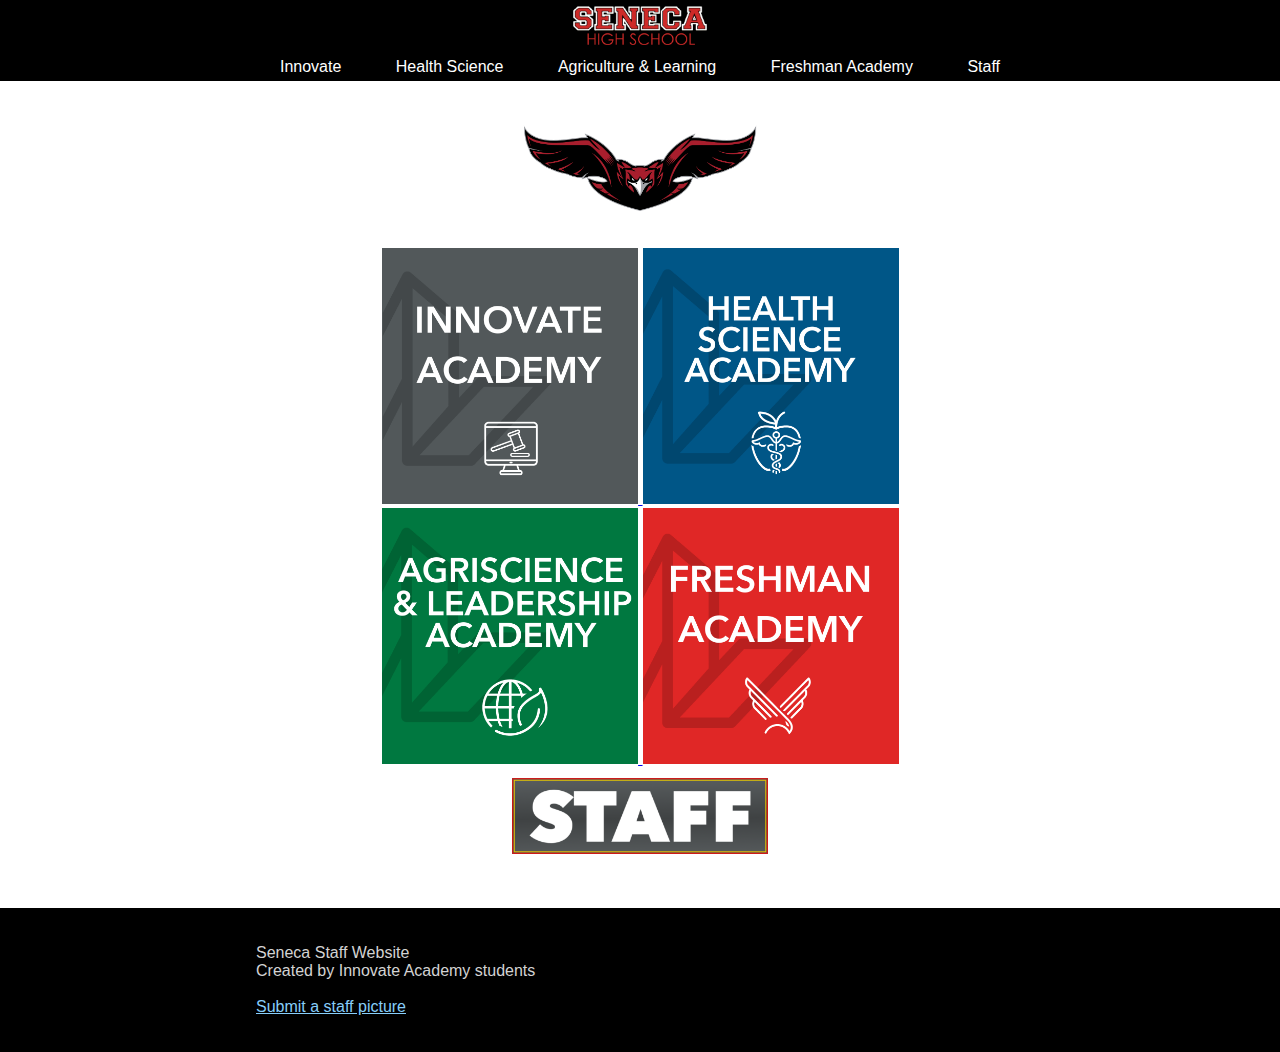
==== index.html @ 2159ea15 "Seneca Staff Directory v1.0 initial commit" ====
<!DOCTYPE html>

<html>
    <head>
        <meta charset="utf-8">
        <meta http-equiv="X-UA-Compatible" content="IE=edge">
        <title>Seneca Staff</title>
        <meta name="description" content="">
        <meta name="viewport" content="width=device-width, initial-scale=1.0">
        <link rel="stylesheet" href="./wrap.css">
        <link rel="stylesheet" href="./homepage.css">
    </head>
    <body>
        <div id="navbar">
            <a href="./index.html"><img src="./images/senecahs_logo.png"></a><br>
            <a href="./innovate.html">Innovate</a>
            <a href="./hsa.html">Health Science</a>
            <a href="./agla.html">Agriculture & Learning</a>
            <a href="./freshman.html">Freshman Academy</a>
            <a href="./faculty.html">Staff</a>
        </div>
        <!--The body-->
        
        <div id="body">
            <img src="./images/redhawk.png" style="width:20%;padding: 25px 0px 15px 0px;" class="center">
            <div id="top"> 
                <a href="./innovate.html"><img src="./images/banner-lita.png" style="padding-top: 20px; padding-left: 29.85%;"> </a>
                <a href="./hsa.html"><img src="./images/banner-hea.png"></a>
            </div>

            <div id="bottom">
                <a href="./agla.html"><img src="./images/banner-ag.png" style="padding-left: 29.85%;"> </a>
                <a href="./freshman.html"><img src="./images/banner-freshman.png"></a>
            </div>
        
            <div id="staff">
                <a href="./faculty.html"><img src="./images/staff.png" style="padding-top: 10px; padding-left: 40%;padding-bottom: 50px;"></a>
            </div>

        </div>
        <footer id="footer">
            <br><br>
            <p>Seneca Staff Website</p>
            <p>Created by Innovate Academy students</p>
            <br>
            <a target= "_blank" href="https://accounts.google.com/AccountChooser?continue=https://docs.google.com/forms/d/e/1FAIpQLSfsjX8Hq1Ig_9kpCtU4QbLoo4WRxCnxnliGxHB9_GFKF9jHMw/viewform"><p>Submit a staff picture</p></a>
            <br><br>
        </footer>
        <script src="script.js" id="script" academy=""></script>
        <noscript>Your browser does not support JavaScript</noscript>
    </body>
</html>
---- wrap.css ----
*{
    margin: 0;
    padding: 0;
    font-family: sans-serif;
}

body {
    padding-top: 100px;
}

#navbar {
    margin: 0;
    padding: 0;
    text-align: center;
    background-color: black;
    position: fixed;
    top: 0;
    width: 100%;
    padding-bottom: 5px;
    z-index: 1;
}

#navbar img {
    padding-bottom: 5px;
    width: 20%;
}

#navbar a{
    color: white;
    text-decoration: none;
    padding: 25px;
}

#navbar a:hover{
    color: rgb(201, 0, 0);
    transition: .25s;
}
#footer {
    color: lightgray;
    background-color: black;
    padding-left: 20%;
}

#footer a {
    color: lightskyblue;
    text-decoration: underline;
}
---- homepage.css ----
.center {
    display: block;
    margin-left: auto;
    margin-right: auto;
}

#top img {
    width: 20%;
    
}
#bottom img {
    width: 20%;
}

#staff img{
    width: 20%;
}
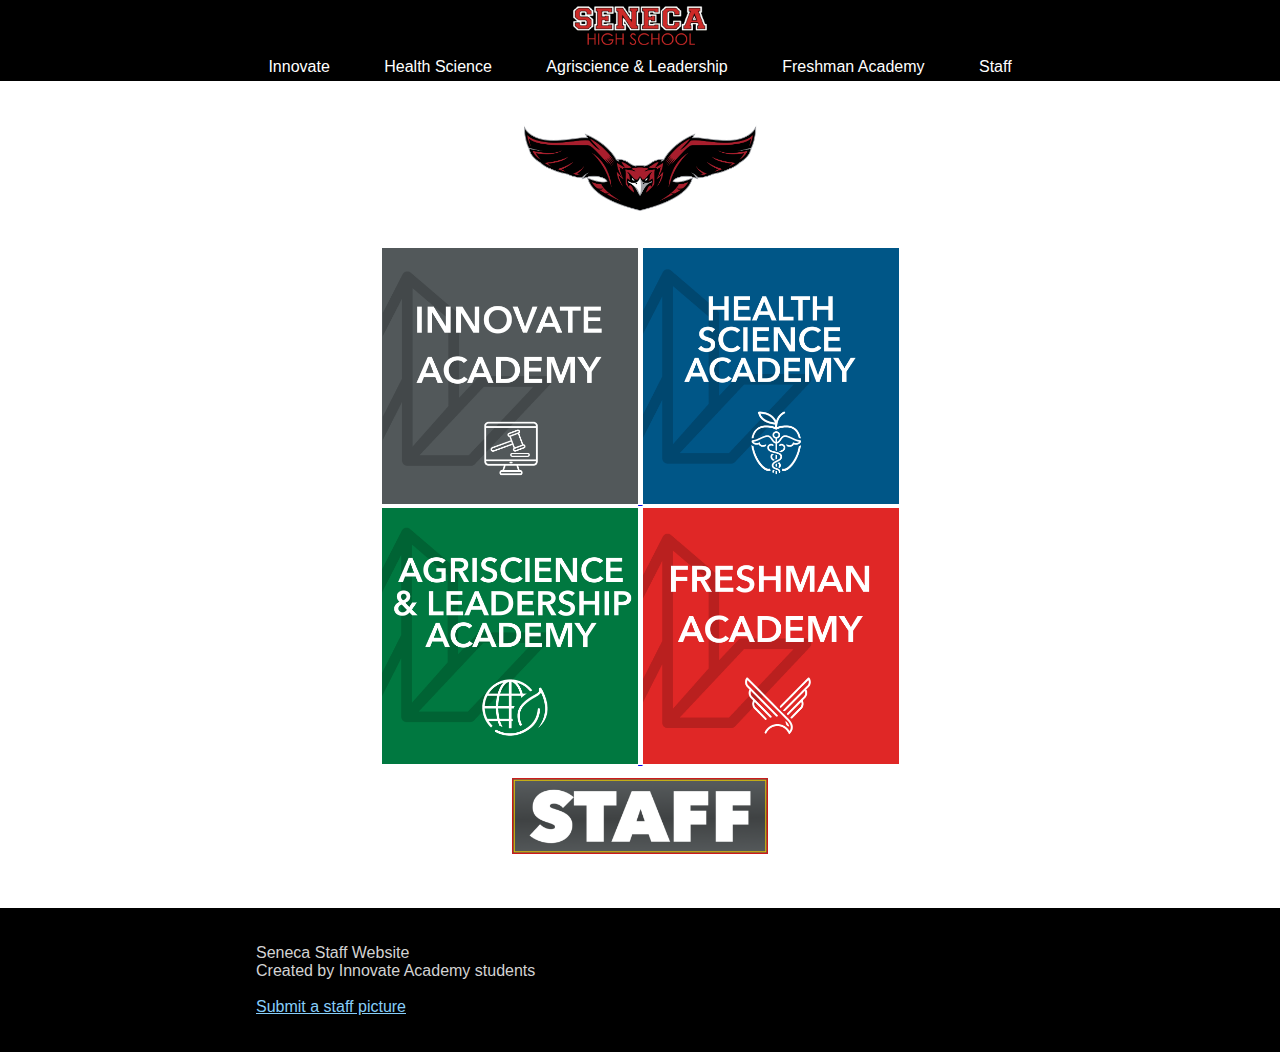
==== commit 8964479f: "navbar AGLA change" ====
--- a/index.html
+++ b/index.html
@@ -15,7 +15,7 @@
             <a href="./index.html"><img src="./images/senecahs_logo.png"></a><br>
             <a href="./innovate.html">Innovate</a>
             <a href="./hsa.html">Health Science</a>
-            <a href="./agla.html">Agriculture & Learning</a>
+            <a href="./agla.html">Agriscience & Leadership</a>
             <a href="./freshman.html">Freshman Academy</a>
             <a href="./faculty.html">Staff</a>
         </div>
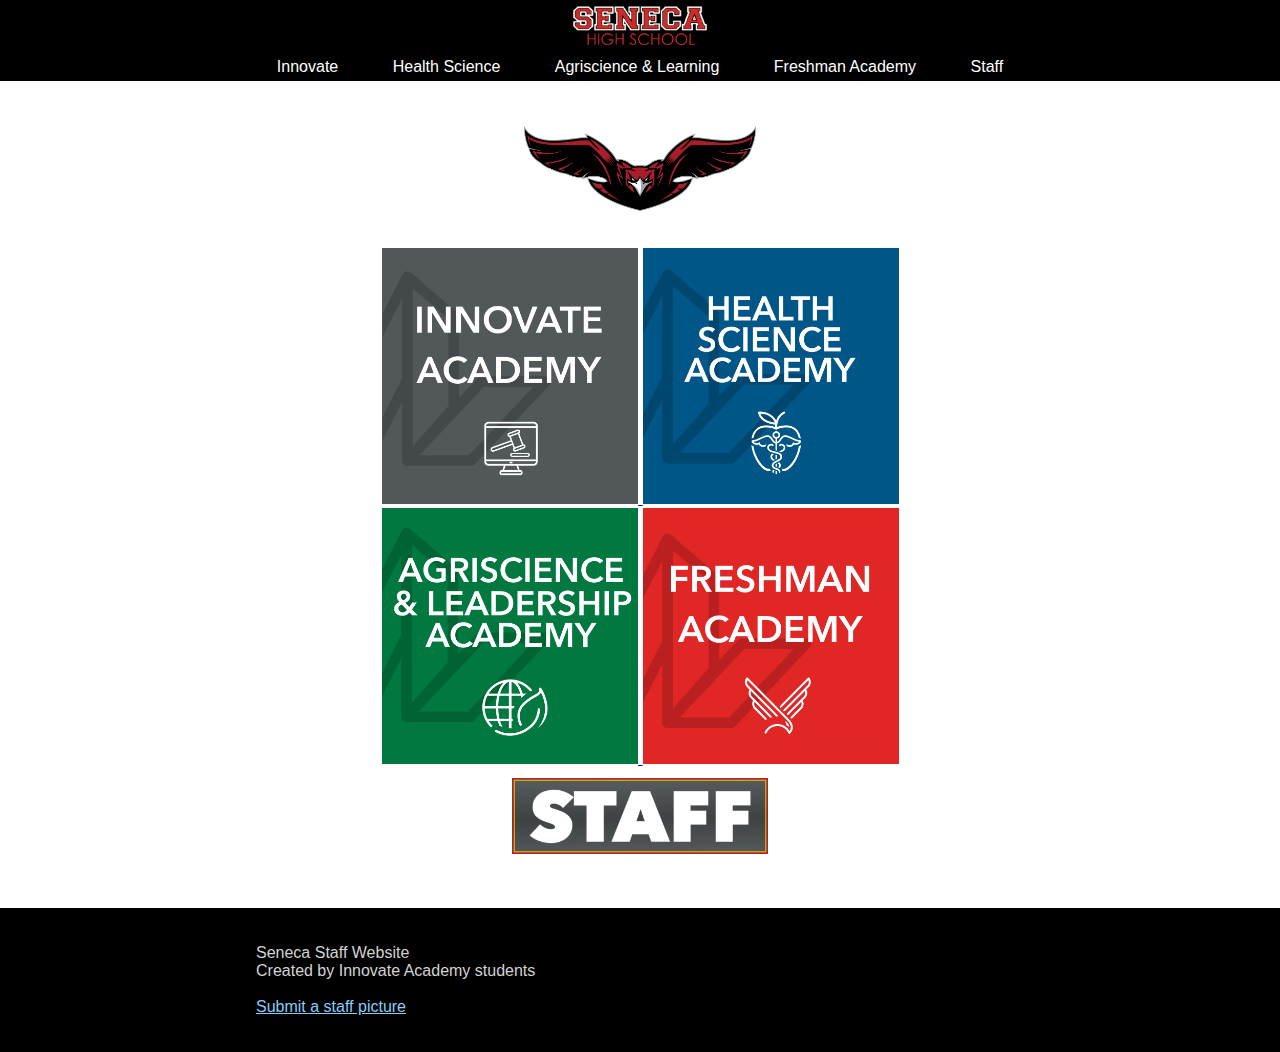
==== commit 1f484d79: "Update website" ====
--- a/index.html
+++ b/index.html
@@ -1,52 +1,53 @@
-<!DOCTYPE html>
-
-<html>
-    <head>
-        <meta charset="utf-8">
-        <meta http-equiv="X-UA-Compatible" content="IE=edge">
-        <title>Seneca Staff</title>
-        <meta name="description" content="">
-        <meta name="viewport" content="width=device-width, initial-scale=1.0">
-        <link rel="stylesheet" href="./wrap.css">
-        <link rel="stylesheet" href="./homepage.css">
-    </head>
-    <body>
-        <div id="navbar">
-            <a href="./index.html"><img src="./images/senecahs_logo.png"></a><br>
-            <a href="./innovate.html">Innovate</a>
-            <a href="./hsa.html">Health Science</a>
-            <a href="./agla.html">Agriscience & Leadership</a>
-            <a href="./freshman.html">Freshman Academy</a>
-            <a href="./faculty.html">Staff</a>
-        </div>
-        <!--The body-->
-        
-        <div id="body">
-            <img src="./images/redhawk.png" style="width:20%;padding: 25px 0px 15px 0px;" class="center">
-            <div id="top"> 
-                <a href="./innovate.html"><img src="./images/banner-lita.png" style="padding-top: 20px; padding-left: 29.85%;"> </a>
-                <a href="./hsa.html"><img src="./images/banner-hea.png"></a>
-            </div>
-
-            <div id="bottom">
-                <a href="./agla.html"><img src="./images/banner-ag.png" style="padding-left: 29.85%;"> </a>
-                <a href="./freshman.html"><img src="./images/banner-freshman.png"></a>
-            </div>
-        
-            <div id="staff">
-                <a href="./faculty.html"><img src="./images/staff.png" style="padding-top: 10px; padding-left: 40%;padding-bottom: 50px;"></a>
-            </div>
-
-        </div>
-        <footer id="footer">
-            <br><br>
-            <p>Seneca Staff Website</p>
-            <p>Created by Innovate Academy students</p>
-            <br>
-            <a target= "_blank" href="https://accounts.google.com/AccountChooser?continue=https://docs.google.com/forms/d/e/1FAIpQLSfsjX8Hq1Ig_9kpCtU4QbLoo4WRxCnxnliGxHB9_GFKF9jHMw/viewform"><p>Submit a staff picture</p></a>
-            <br><br>
-        </footer>
-        <script src="script.js" id="script" academy=""></script>
-        <noscript>Your browser does not support JavaScript</noscript>
-    </body>
+<!DOCTYPE html>
+
+<html>
+    <head>
+        <meta charset="utf-8">
+        <meta http-equiv="X-UA-Compatible" content="IE=edge">
+        <title>Seneca Staff - Home</title>
+        <link rel="icon" href="./images/shs.png" type="image/icon type">
+        <meta name="description" content="">
+        <meta name="viewport" content="width=device-width, initial-scale=1.0">
+        <link rel="stylesheet" href="./wrap.css">
+        <link rel="stylesheet" href="./homepage.css">
+    </head>
+    <body>
+        <div id="navbar">
+            <a href="./index.html"><img src="./images/senecahs_logo.png"></a><br>
+            <a href="./innovate.html">Innovate</a>
+            <a href="./hsa.html">Health Science</a>
+            <a href="./agla.html">Agriscience & Learning</a>
+            <a href="./freshman.html">Freshman Academy</a>
+            <a href="./faculty.html">Staff</a>
+        </div>
+        <!--The body-->
+        
+        <div id="body">
+            <img src="./images/redhawk.png" style="width:20%;padding: 25px 0px 15px 0px;" class="center">
+            <div id="top"> 
+                <a href="./innovate.html"><img src="./images/banner-lita.png" style="padding-top: 20px; padding-left: 29.85%;"> </a>
+                <a href="./hsa.html"><img src="./images/banner-hea.png"></a>
+            </div>
+
+            <div id="bottom">
+                <a href="./agla.html"><img src="./images/banner-ag.png" style="padding-left: 29.85%;"> </a>
+                <a href="./freshman.html"><img src="./images/banner-freshman.png"></a>
+            </div>
+        
+            <div id="staff">
+                <a href="./faculty.html"><img src="./images/staff.png" style="padding-top: 10px; padding-left: 40%;padding-bottom: 50px;"></a>
+            </div>
+
+        </div>
+        <footer id="footer">
+            <br><br>
+            <p>Seneca Staff Website</p>
+            <p>Created by Innovate Academy students</p>
+            <br>
+            <a target= "_blank" href="https://accounts.google.com/AccountChooser?continue=https://docs.google.com/forms/d/e/1FAIpQLSfsjX8Hq1Ig_9kpCtU4QbLoo4WRxCnxnliGxHB9_GFKF9jHMw/viewform"><p>Submit a staff picture</p></a>
+            <br><br>
+        </footer>
+        <script src="script.js" id="script" academy=""></script>
+        <noscript>Your browser does not support JavaScript</noscript>
+    </body>
 </html>--- a/wrap.css
+++ b/wrap.css
@@ -1,47 +1,47 @@
-*{
-    margin: 0;
-    padding: 0;
-    font-family: sans-serif;
-}
-
-body {
-    padding-top: 100px;
-}
-
-#navbar {
-    margin: 0;
-    padding: 0;
-    text-align: center;
-    background-color: black;
-    position: fixed;
-    top: 0;
-    width: 100%;
-    padding-bottom: 5px;
-    z-index: 1;
-}
-
-#navbar img {
-    padding-bottom: 5px;
-    width: 20%;
-}
-
-#navbar a{
-    color: white;
-    text-decoration: none;
-    padding: 25px;
-}
-
-#navbar a:hover{
-    color: rgb(201, 0, 0);
-    transition: .25s;
-}
-#footer {
-    color: lightgray;
-    background-color: black;
-    padding-left: 20%;
-}
-
-#footer a {
-    color: lightskyblue;
-    text-decoration: underline;
+*{
+    margin: 0;
+    padding: 0;
+    font-family: sans-serif;
+}
+
+body {
+    padding-top: 100px;
+}
+
+#navbar {
+    margin: 0;
+    padding: 0;
+    text-align: center;
+    background-color: black;
+    position: fixed;
+    top: 0;
+    width: 100%;
+    padding-bottom: 5px;
+    z-index: 1;
+}
+
+#navbar img {
+    padding-bottom: 5px;
+    width: 20%;
+}
+
+#navbar a{
+    color: white;
+    text-decoration: none;
+    padding: 25px;
+}
+
+#navbar a:hover{
+    color: rgb(201, 0, 0);
+    transition: .25s;
+}
+#footer {
+    color: lightgray;
+    background-color: black;
+    padding-left: 20%;
+}
+
+#footer a {
+    color: lightskyblue;
+    text-decoration: underline;
 }--- a/homepage.css
+++ b/homepage.css
@@ -1,18 +1,18 @@
-.center {
-    display: block;
-    margin-left: auto;
-    margin-right: auto;
-}
-
-#top img {
-    width: 20%;
-    
-}
-#bottom img {
-    width: 20%;
-}
-
-#staff img{
-    width: 20%;
-}
-
+.center {
+    display: block;
+    margin-left: auto;
+    margin-right: auto;
+}
+
+#top img {
+    width: 20%;
+    
+}
+#bottom img {
+    width: 20%;
+}
+
+#staff img{
+    width: 20%;
+}
+
